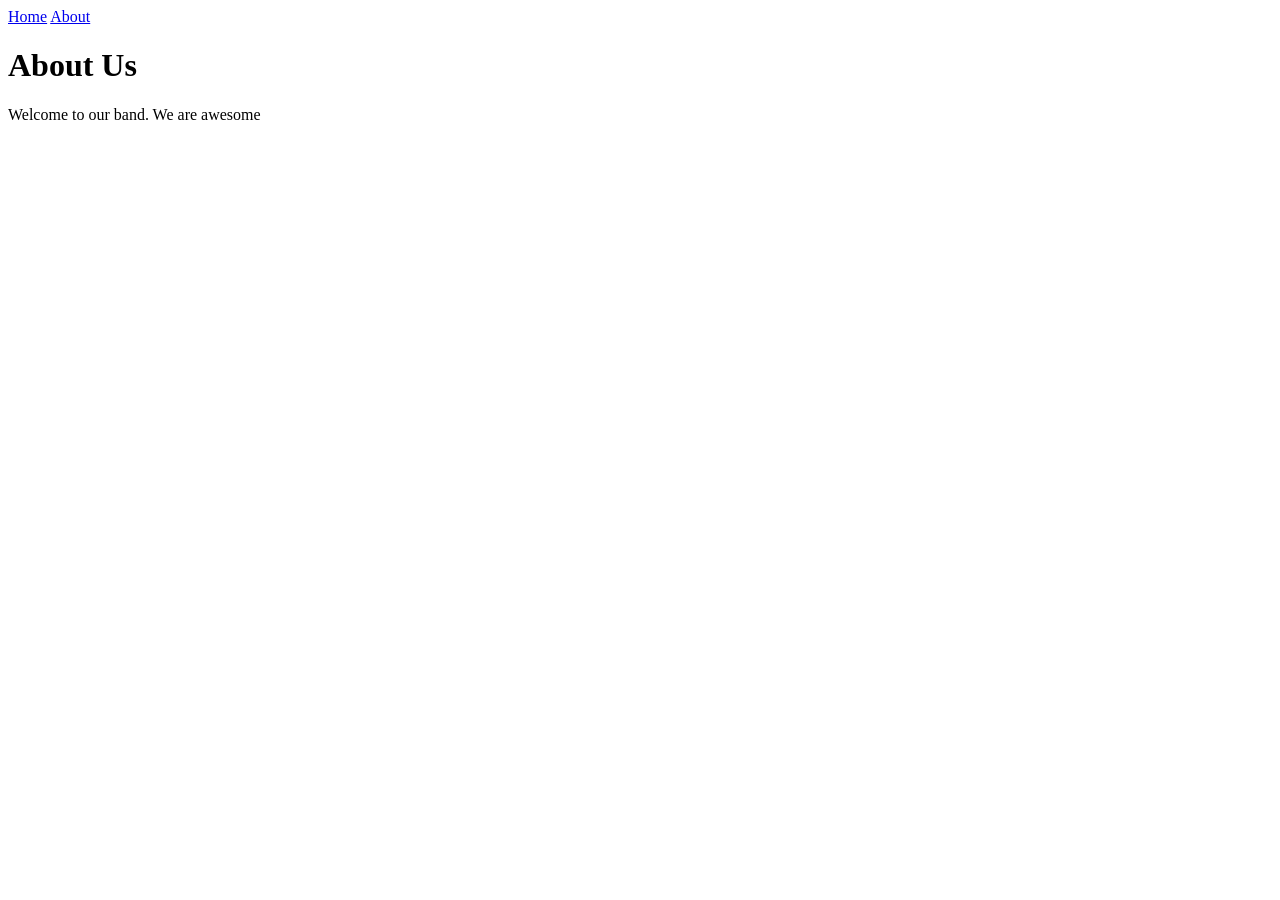
==== about.html @ 00594b51 "Create about.html" ====
<!DOCTYPE html>
<html lang="en">
<head>
  <meta charset="UTF-8">
  <title>About Us</title>
  <link rel="stylesheet" href="style.css">
</head>
<body>

  <header>
    <nav>
      <a href="index.html">Home</a>
      <a href="about.html">About</a>
    </nav>
  </header>

  <main>
    <h1>About Us</h1>
    <p>Welcome to our band. We are awesome</p>
  </main>

</body>
</html>
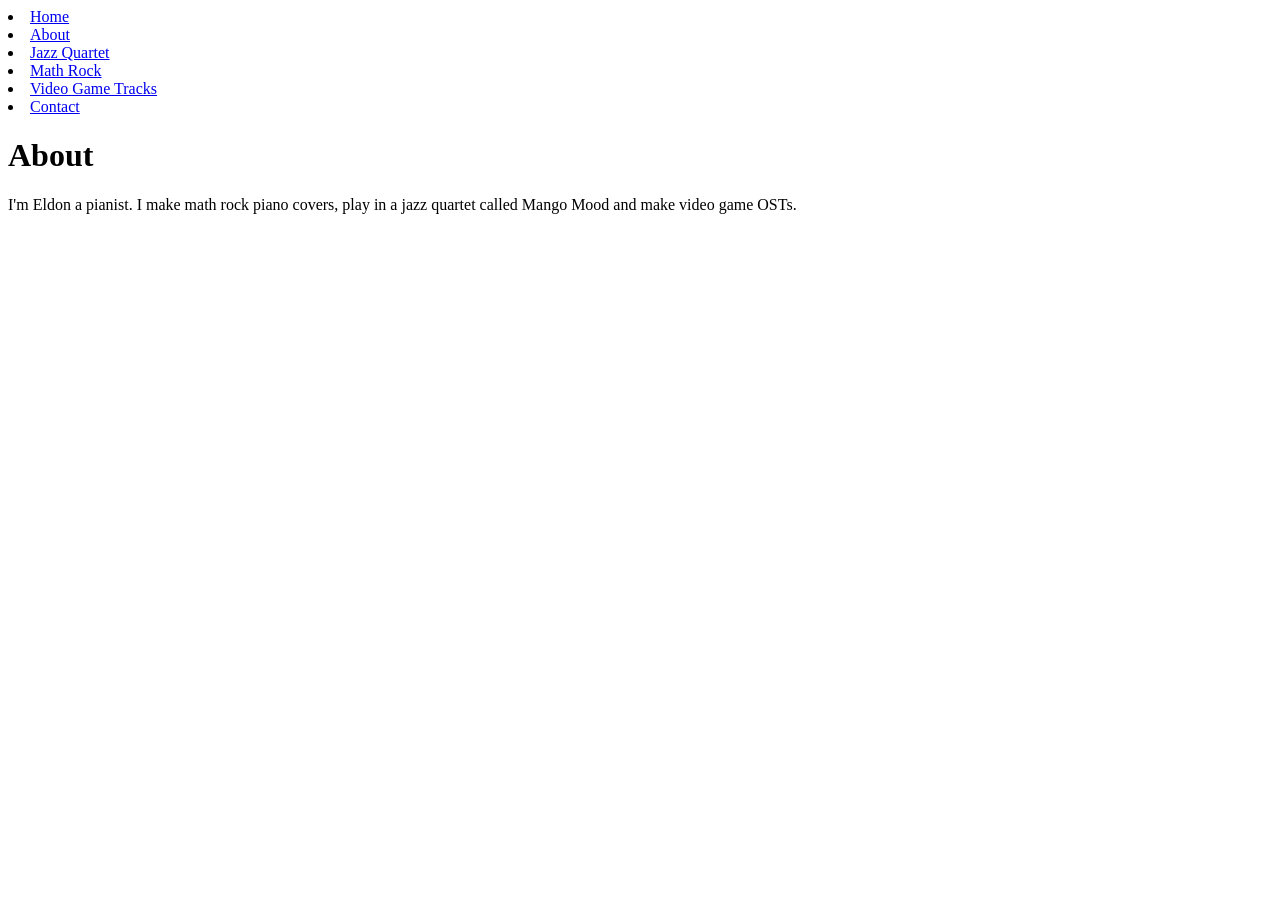
==== commit e3d3fefe: "Update about.html" ====
--- a/about.html
+++ b/about.html
@@ -9,14 +9,18 @@
 
   <header>
     <nav>
-      <a href="index.html">Home</a>
-      <a href="about.html">About</a>
+      <li><a href="#">Home</a></li>
+      <li><a href="about.html">About</a></li>
+      <li><a href="mango_mood.html">Jazz Quartet</a></li>
+      <li><a href="math_rock.html">Math Rock</a></li>
+      <li><a href="videogame.html">Video Game Tracks</a></li>
+      <li><a href="contact.html">Contact</a></li>
     </nav>
   </header>
 
   <main>
-    <h1>About Us</h1>
-    <p>Welcome to our band. We are awesome</p>
+    <h1>About</h1>
+    <p>I'm Eldon a pianist. I make math rock piano covers, play in a jazz quartet called Mango Mood and make video game OSTs. </p>
   </main>
 
 </body>
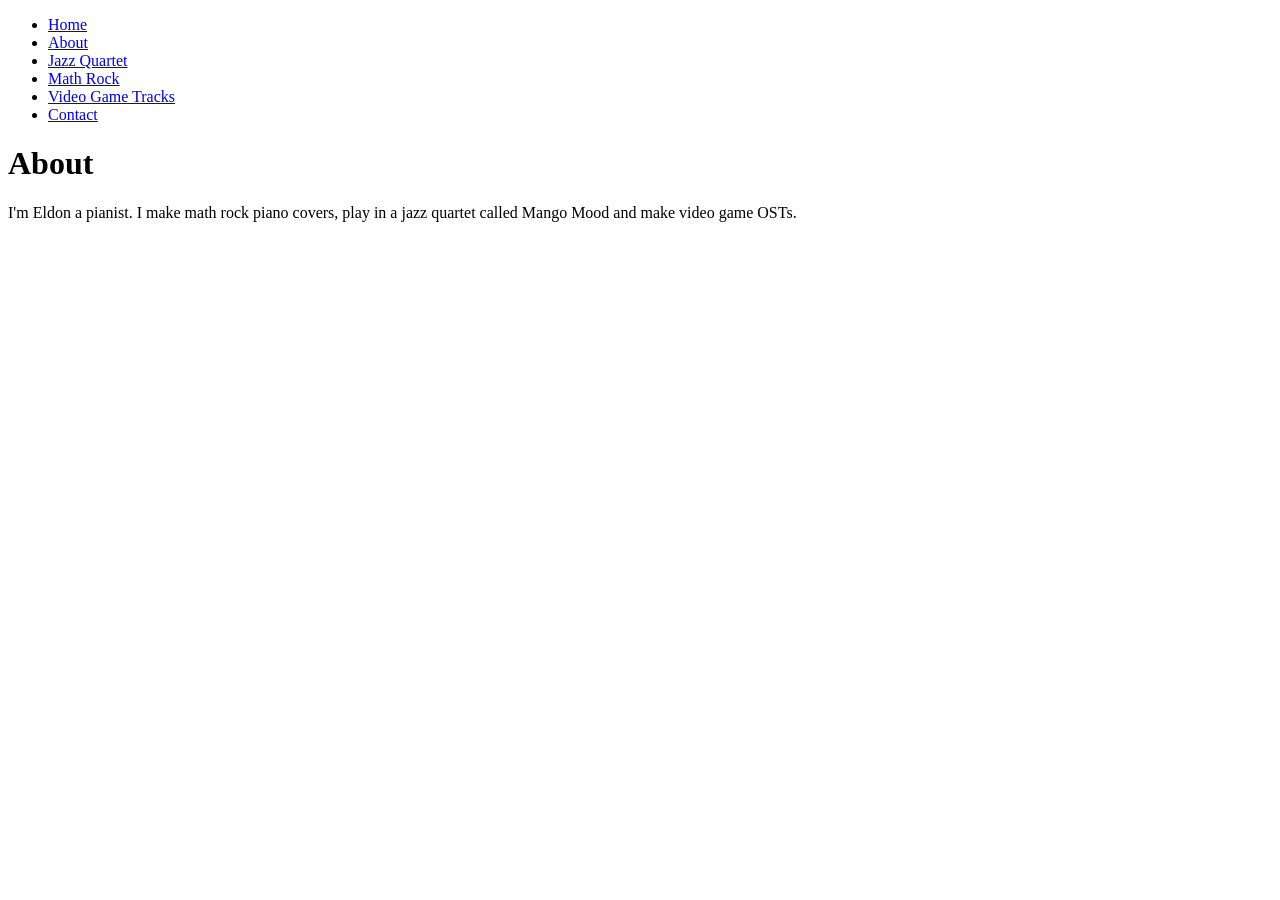
==== commit 1131cb22: "fixing nav bar missing ,ul. tag" ====
--- a/about.html
+++ b/about.html
@@ -9,12 +9,14 @@
 
   <header>
     <nav>
-      <li><a href="#">Home</a></li>
-      <li><a href="about.html">About</a></li>
-      <li><a href="mango_mood.html">Jazz Quartet</a></li>
-      <li><a href="math_rock.html">Math Rock</a></li>
-      <li><a href="videogame.html">Video Game Tracks</a></li>
-      <li><a href="contact.html">Contact</a></li>
+      <ul>
+        <li><a href="#">Home</a></li>
+        <li><a href="about.html">About</a></li>
+        <li><a href="mango_mood.html">Jazz Quartet</a></li>
+        <li><a href="math_rock.html">Math Rock</a></li>
+        <li><a href="videogame.html">Video Game Tracks</a></li>
+        <li><a href="contact.html">Contact</a></li>
+      </ul>
     </nav>
   </header>
 
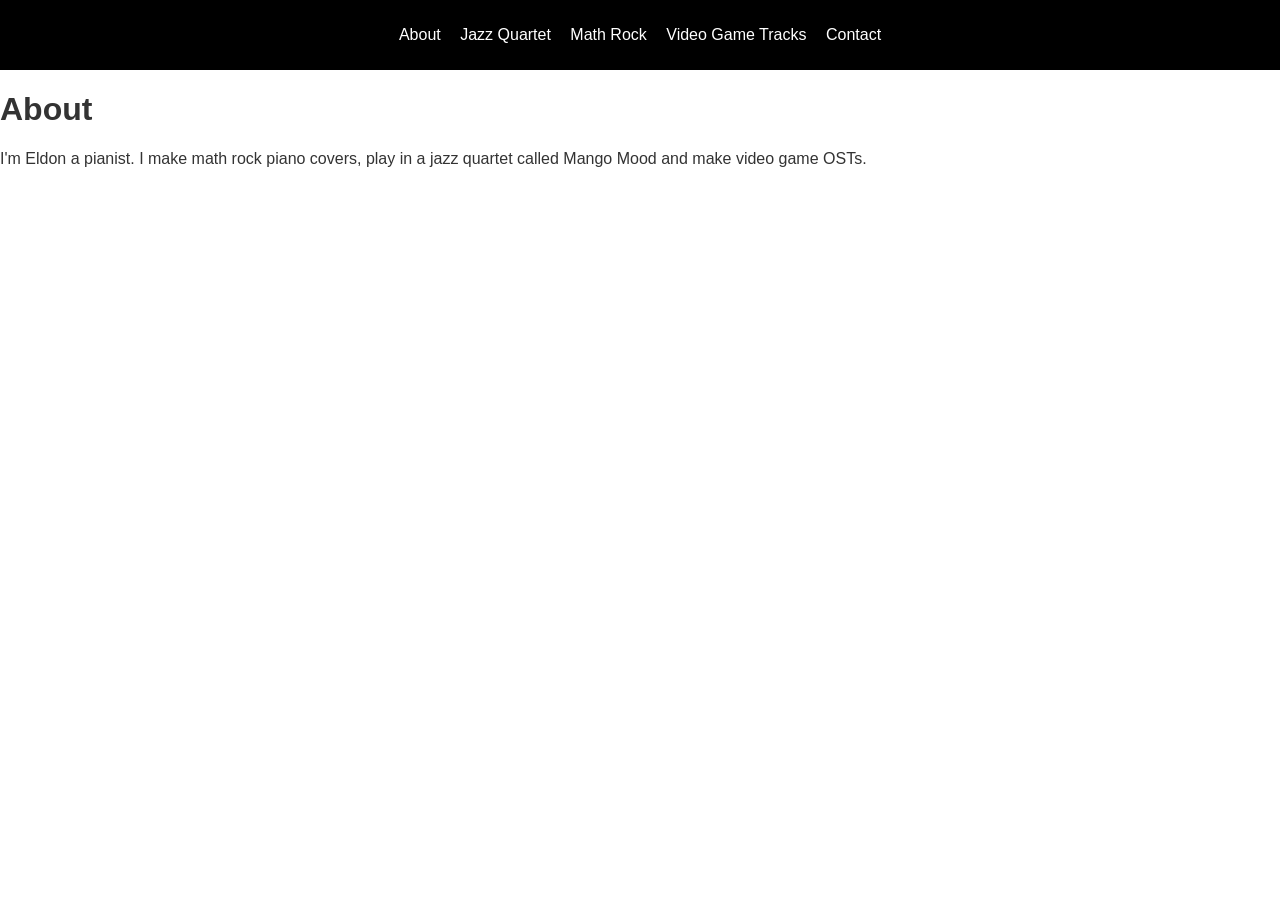
==== commit f29f2448: "fonts" ====
--- a/about.html
+++ b/about.html
@@ -1,21 +1,21 @@
 <!DOCTYPE html>
 <html lang="en">
 <head>
-  <meta charset="UTF-8">
-  <title>About Us</title>
-  <link rel="stylesheet" href="style.css">
+    <meta charset="UTF-8">
+    <meta name="viewport" content="width=device-width, initial-scale=1.0">
+    <title>About Us</title>
+    <link rel="stylesheet" href="style.css">
 </head>
 <body>
-
-  <header>
-    <nav>
-      <ul>
-        <li><a href="#">Home</a></li>
-        <li><a href="about.html">About</a></li>
-        <li><a href="mango_mood.html">Jazz Quartet</a></li>
-        <li><a href="math_rock.html">Math Rock</a></li>
-        <li><a href="videogame.html">Video Game Tracks</a></li>
-        <li><a href="contact.html">Contact</a></li>
+    <header>
+      <nav>
+        <ul>
+          <li><a href="index.html"</a></li>
+          <li><a href="about.html">About</a></li>
+          <li><a href="mango_mood.html">Jazz Quartet</a></li>
+          <li><a href="math_rock.html">Math Rock</a></li>
+          <li><a href="videogame.html">Video Game Tracks</a></li>
+          <li><a href="contact.html">Contact</a></li>
       </ul>
     </nav>
   </header>
--- a/style.css
+++ b/style.css
@@ -0,0 +1,60 @@
+@font-face {
+  font-family: 'Velvetyne';
+  src: url('fonts/Letters-Lavish.otf') format('otf');
+  font-weight: normal;
+  font-style: normal;
+  font-display: swap; /* Improves performance by showing fallback text while loading */
+}
+
+body {
+    font-family: Arial, sans-serif;
+    color: #333;
+    margin: 0;
+    padding: 0;
+}
+
+h1{
+    font-family: 'Velvetyne', sans-serif;
+}
+
+header {
+    font-family: 'Velvetyne', sans-serif;
+    background-color: #000;
+    color: white;
+    padding: 10px;
+    text-align: center;
+}
+
+nav ul {
+    list-style-type: none;
+    padding: 0;
+}
+
+nav ul li {
+    display: inline;
+    margin-right: 15px;
+}
+
+nav ul li a {
+    color: white;
+    text-decoration: none;
+}
+
+footer {
+    background-color: #333;
+    color: white;
+    text-align: center;
+    padding: 10px;
+}
+
+.video-wrapper {
+  display: flex;
+  justify-content: center;
+  align-items: center;
+  margin-top: 40px; /* space below header */
+}
+
+iframe {
+  width: 560px;
+  height: 315px;
+}
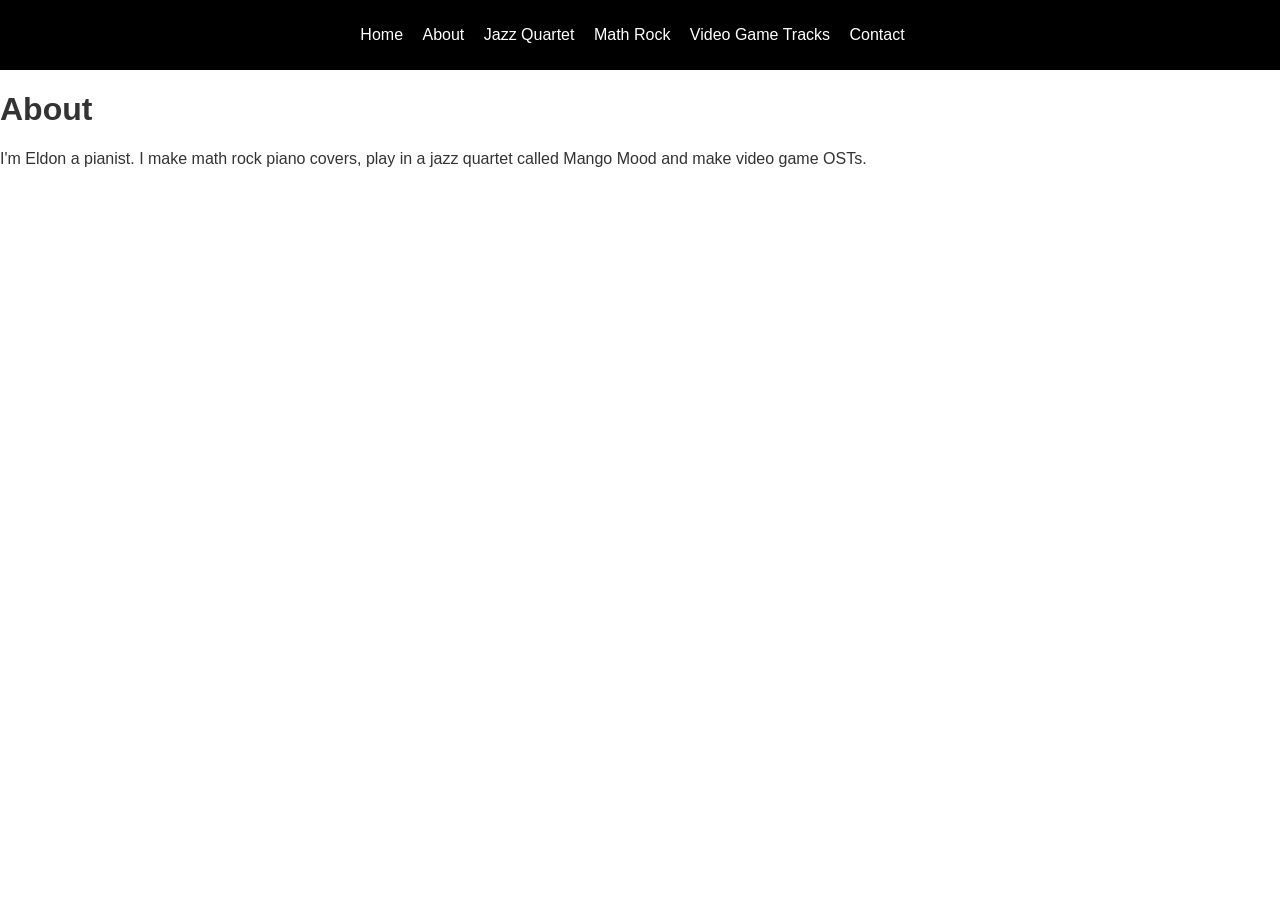
==== commit c180b827: "home" ====
--- a/about.html
+++ b/about.html
@@ -10,7 +10,7 @@
     <header>
       <nav>
         <ul>
-          <li><a href="index.html"</a></li>
+          <li><a href="index.html">Home</a></li>
           <li><a href="about.html">About</a></li>
           <li><a href="mango_mood.html">Jazz Quartet</a></li>
           <li><a href="math_rock.html">Math Rock</a></li>
